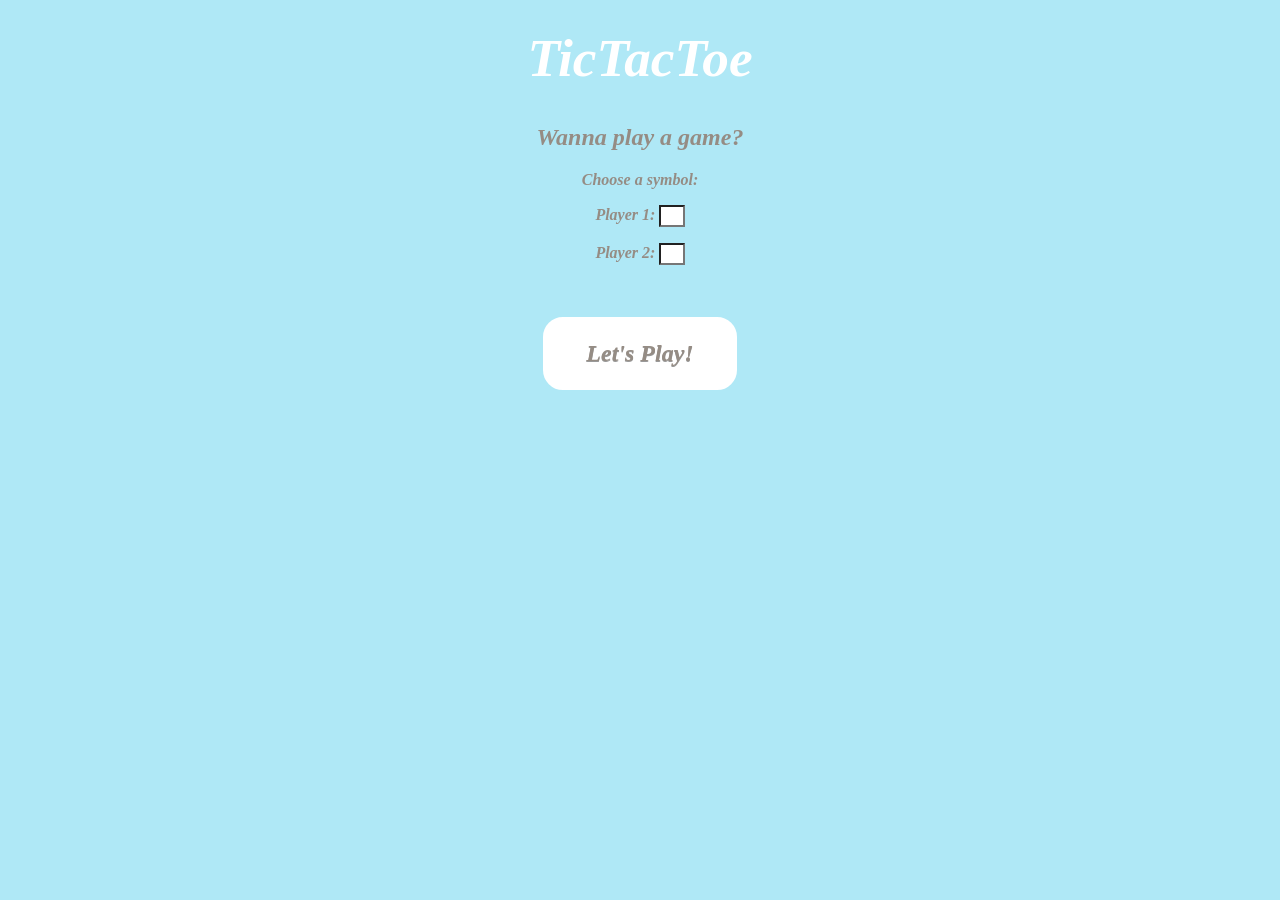
==== src/main/resources/public/index.html @ 1f6e11b2 "Static files moved to new directori" ====
<html>
	<head>
		<meta http-equiv="Content-type" content="text/html;charset=UTF-8" />
		<title>TicTacToe</title>
		<link rel="stylesheet" type="text/css" href="style.css">
		<script type="text/javascript">
			function show(target) {
	   		 	document.getElementById(target).style.display = 'block';
			}

			function hide(target) {
	    		document.getElementById(target).style.display = 'none';	
			}
		</script>
	</head>
	<body onload="hide('tafla')">
		<h1>TicTacToe</h1>
		<h2> Wanna play a game? </h2>

		<form>
			<p>Choose a symbol:</p>
			<p>Player 1: <input type="text" name="player1" class="symbolchoose"></p> 
			<p>Player 2: <input type="text" name="player2" class="symbolchoose"></p>
			<br><br>
			<div id="takki"  onclick="show('tafla'); hide('takki')">
				<input type="submit" value="Let's Play!" class="letsplay" onclick="">
			</div>
		</form>
		<div id="tafla" onload="hide('tafla')">
		<table class="tttboard">
 			 <tr>
    			<td><button id="1"></button></td>
    			<td><button id="2"></button></td> 
    			<td><button id="3"></button></td>
  			</tr>
  			<tr>
    		<tr>
    			<td><button id="4"></button></td>
    			<td><button id="5"></button></td> 
    			<td><button id="6"></button></td>
  			</tr>
  			<tr>
    			<td><button id="7"></button></td>
    			<td><button id="8"></button></td> 
    			<td><button id="9"></button></td>
  			</tr>
		</table
		</div>
	</body>
</html>
---- src/main/resources/public/style.css ----
* {
	font-family: 'Lobster';
	color: #958C84;
	text-align: center;
	font-style: italic;
	font-weight: bold;
	background-color: #afe8f6;
}

table {
	margin-right: auto;
	margin-left: auto;
    border-collapse: collapse;
    border: hidden;
}

td {
    border: 4px solid black;

}

.symbolchoose {
	width: 2%;
	font-size: 10pt;
	background-color: white;
}

h1 {
	color: white;
	font-size: 40pt;
	margin-top: 20pt;
}

button {
    width: 8em;  
    height: 8em;
    border-color: #afe8f6;
    border: hidden;
}

.letsplay {
   border: 3px solid white;
   background: #ffffff;
   padding: 20px 40px;
   -webkit-border-radius: 20px;
   -moz-border-radius: 20px;
   border-radius: 20px;
   text-shadow: rgba(0,0,0,.4) 0 1px 0;
   color: #958c84;
   font-size: 24px;
   text-decoration: none;
   vertical-align: middle;
}

.letsplay:hover {
   background: #958c84;
   color: #ffffff;
   border: border: 1px solid #958c84;
   }
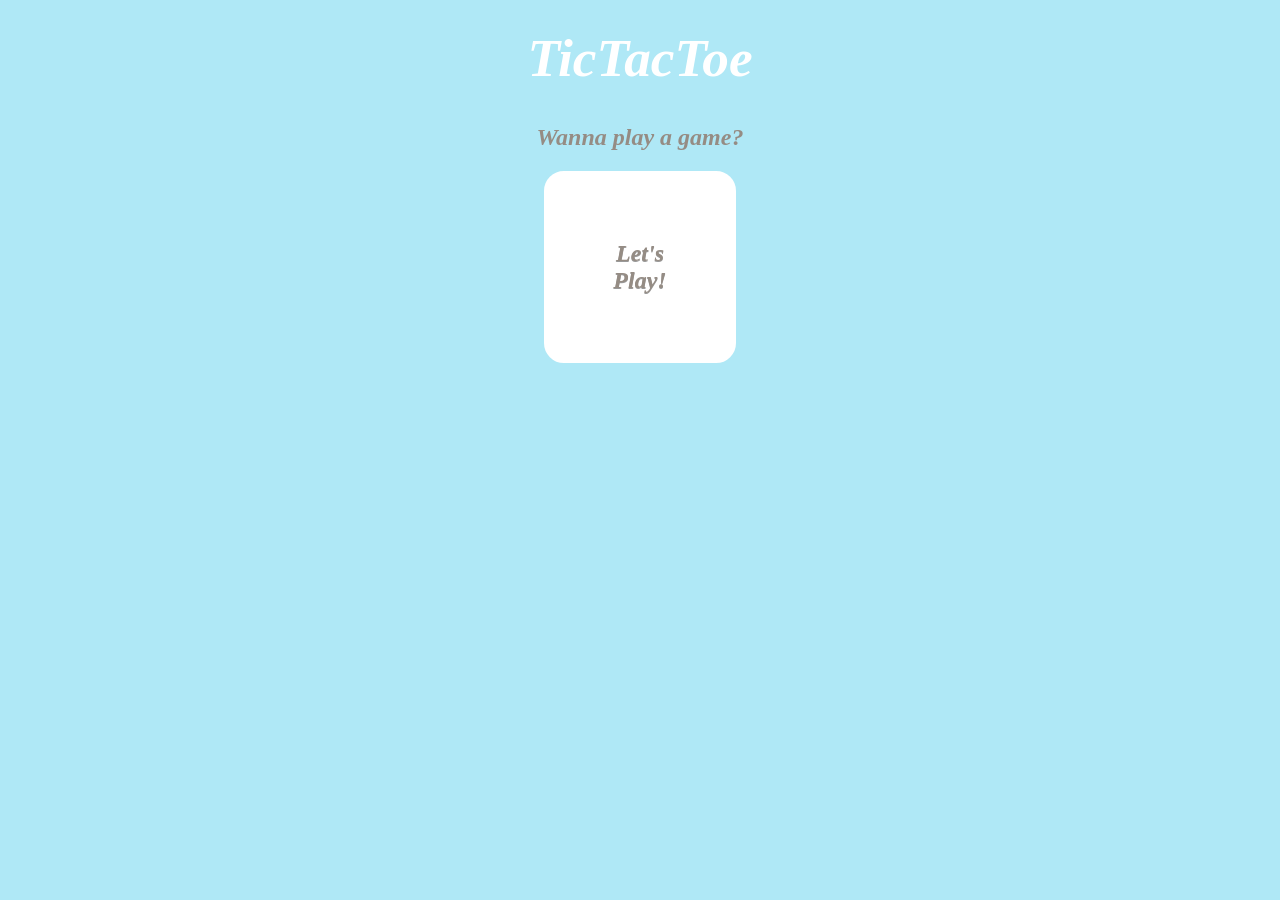
==== commit 59ec2b41: "JQuery added to index" ====
--- a/src/main/resources/public/index.html
+++ b/src/main/resources/public/index.html
@@ -1,32 +1,32 @@
+<!DOCTYPE html>
 <html>
 	<head>
 		<meta http-equiv="Content-type" content="text/html;charset=UTF-8" />
 		<title>TicTacToe</title>
 		<link rel="stylesheet" type="text/css" href="style.css">
-		<script type="text/javascript">
-			function show(target) {
-	   		 	document.getElementById(target).style.display = 'block';
-			}
+	</head>
+	<body>
+		<h1>TicTacToe</h1>
 
-			function hide(target) {
-	    		document.getElementById(target).style.display = 'none';	
-			}
+		<script src="https://ajax.googleapis.com/ajax/libs/jquery/1.11.1/jquery.min.js"></script>
+		<script>
+		$(document).ready(function(){
+			$("#tafla").hide();
+  		  $("#takki").click(function(){
+  			$("#tafla").show();
+			$("#takki").hide();
+  		  });
+		  $("#tafla button").click(function(){
+			  var btnID = this.id;
+			  $("#" + btnID).addClass("player1");
+		  })
+		});
 		</script>
-	</head>
-	<body onload="hide('tafla')">
-		<h1>TicTacToe</h1>
-		<h2> Wanna play a game? </h2>
-
-		<form>
-			<p>Choose a symbol:</p>
-			<p>Player 1: <input type="text" name="player1" class="symbolchoose"></p> 
-			<p>Player 2: <input type="text" name="player2" class="symbolchoose"></p>
-			<br><br>
-			<div id="takki"  onclick="show('tafla'); hide('takki')">
-				<input type="submit" value="Let's Play!" class="letsplay" onclick="">
-			</div>
-		</form>
-		<div id="tafla" onload="hide('tafla')">
+		<div id="takki">
+			<h2> Wanna play a game? </h2>
+			<button class="letsplay">Let's Play!</button>
+		</div>
+		<div id="tafla">
 		<table class="tttboard">
  			 <tr>
     			<td><button id="1"></button></td>
@@ -44,7 +44,7 @@
     			<td><button id="8"></button></td> 
     			<td><button id="9"></button></td>
   			</tr>
-		</table
+		</table>
 		</div>
 	</body>
 </html>
